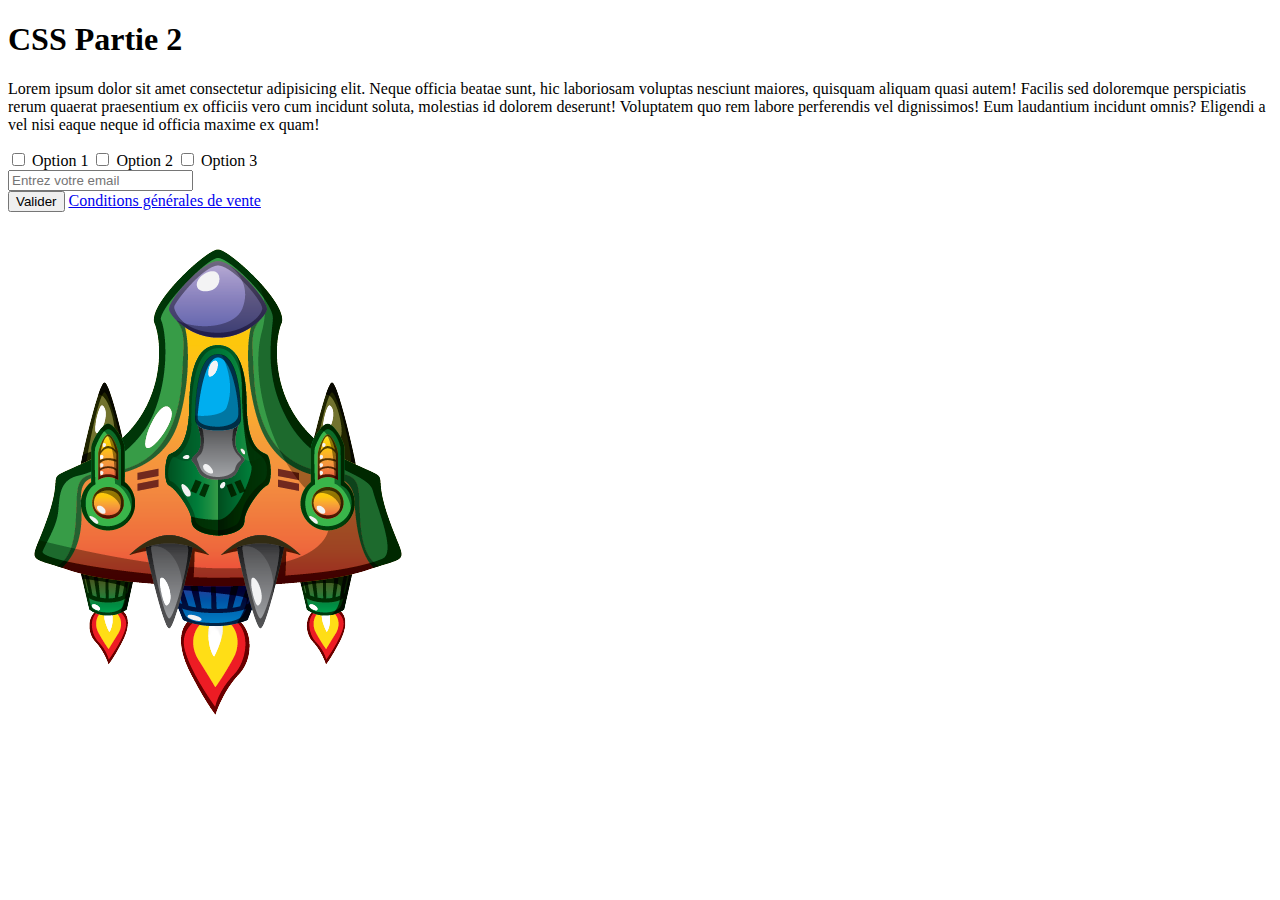
==== [Cours CSS] Apprendre CSS de zéro (2 sur 2)/index.html @ 7318fb5e "CSS" ====
<!DOCTYPE html>
<html lang="en">

<head>
  <meta charset="UTF-8">
  <meta http-equiv="X-UA-Compatible" content="IE=edge">
  <meta name="viewport" content="width=device-width, initial-scale=1.0">
  <title>CSS Partie 2</title>

  <link rel="stylesheet" href="./style.css">
</head>

<body>

  <div class="card">
    <h1>CSS Partie 2</h1>

    <div class="grid-container">
      <div class="polygon-container">
        <div class="polygon"></div>
      </div>
      <p>Lorem ipsum dolor sit amet consectetur adipisicing elit. Neque officia beatae sunt, hic laboriosam voluptas
        nesciunt maiores, quisquam aliquam quasi autem! Facilis sed doloremque perspiciatis rerum quaerat praesentium ex
        officiis vero cum incidunt soluta, molestias id dolorem deserunt! Voluptatem quo rem labore perferendis vel
        dignissimos! Eum laudantium incidunt omnis? Eligendi a vel nisi eaque neque id officia maxime ex quam!</p>
    </div>

    <div class="checkbox-container">
      <input type="checkbox" id="option1">
      <label for="option1">Option 1</label>

      <input type="checkbox" id="option2">
      <label for="option2">Option 2</label>

      <input type="checkbox" id="option3">
      <label for="option3">Option 3</label>
    </div>

    <div class="e-mail">
      <input type="text" placeholder="Entrez votre email">
    </div>

    <button>Valider</button>
    <a href="http://www.google.com">Conditions générales de vente</a>
  </div>

  <img src="./spaceship.png" alt="spaceship">

</body>

</html>
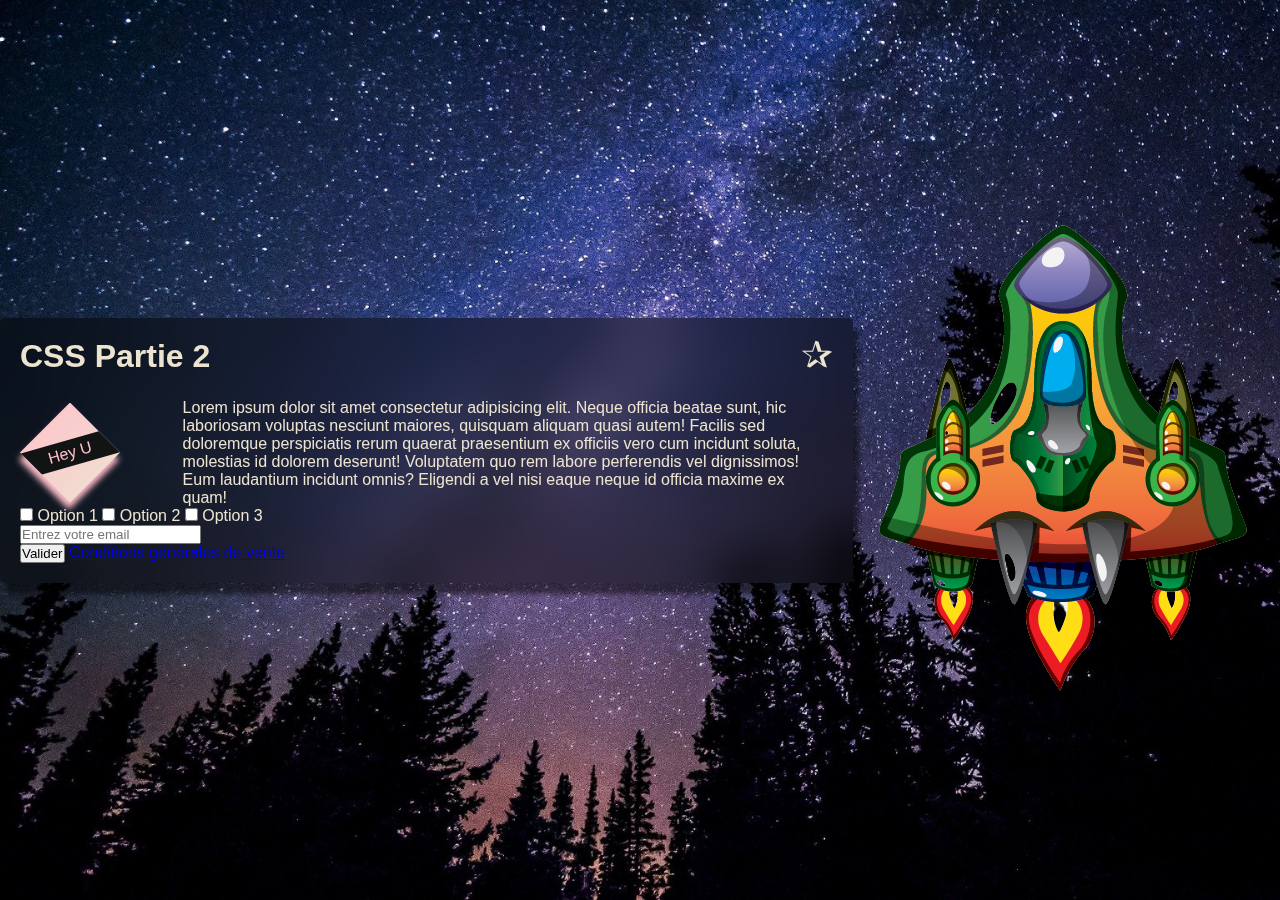
==== commit d7b38e03: "first commit" ====
--- a/[Cours CSS] Apprendre CSS de zéro (2 sur 2)/index.html
+++ b/[Cours CSS] Apprendre CSS de zéro (2 sur 2)/index.html
@@ -7,7 +7,7 @@
   <meta name="viewport" content="width=device-width, initial-scale=1.0">
   <title>CSS Partie 2</title>
 
-  <link rel="stylesheet" href="./style.css">
+  <link rel="stylesheet" href="./style1.css">
 </head>
 
 <body>
--- a/[Cours CSS] Apprendre CSS de zéro (2 sur 2)/style1.css
+++ b/[Cours CSS] Apprendre CSS de zéro (2 sur 2)/style1.css
@@ -0,0 +1,74 @@
+:root {
+    --color1: #ede4d0;
+    --color2: pink;
+    --color3: #393b4b;
+    --color4: rgb(18, 19, 19);
+}
+
+* {
+    padding: 0px;
+    margin: 0px;
+    box-sizing: border-box;
+}
+
+body {
+    background: url(./bg.jpg) center/cover;
+    min-height: 100vh;
+    font-family: 'Segoe UI', Tahoma, Geneva, Verdana, sans-serif;
+    color: var(--color1);
+    display: flex;
+    align-items: center;
+    justify-content: center;
+}
+
+.card {
+    background: rgba(0, 0, 0, 0.5);
+    width: calc(100% - 50px);
+    padding: 20px;
+    box-shadow: 6px 11px 5px rgba(0, 0, 0, 0.5);
+    border-radius: 5px;
+    backdrop-filter: blur(20px);
+}
+
+.card:before {
+content: "\2730";
+position: absolute;
+top: 14px;
+right: 20px;
+font-size: 2.4rem;
+}
+
+h1 {
+    margin-bottom: 24px;
+}
+
+.grid-container {
+    display: grid;
+    grid-template-columns: 20% 80% ;
+}
+
+.polygon-container {
+    filter: drop-shadow(-1px 7px 3px var(--color2));
+    /* Mettre le parent en grid */
+    place-self: center left;
+  }
+
+.polygon {
+    clip-path: polygon(50% 0%, 100% 50%, 50% 100%, 0% 50%);
+    background: linear-gradient(135deg, var(--color2) 0%, var(--color1) 100%);
+    height: 100px;
+    width: 100px;
+  }
+
+  .polygon:after {
+      content: "Hey U";
+      position: absolute;
+      color: var(--color2);
+      background: var(--color4);
+      top: 50%;
+      left: 50%;
+      transform: translate(-50%, -50%) rotate(344deg);
+      width: 90px;
+      padding: 4px;
+      text-align: center;
+  }